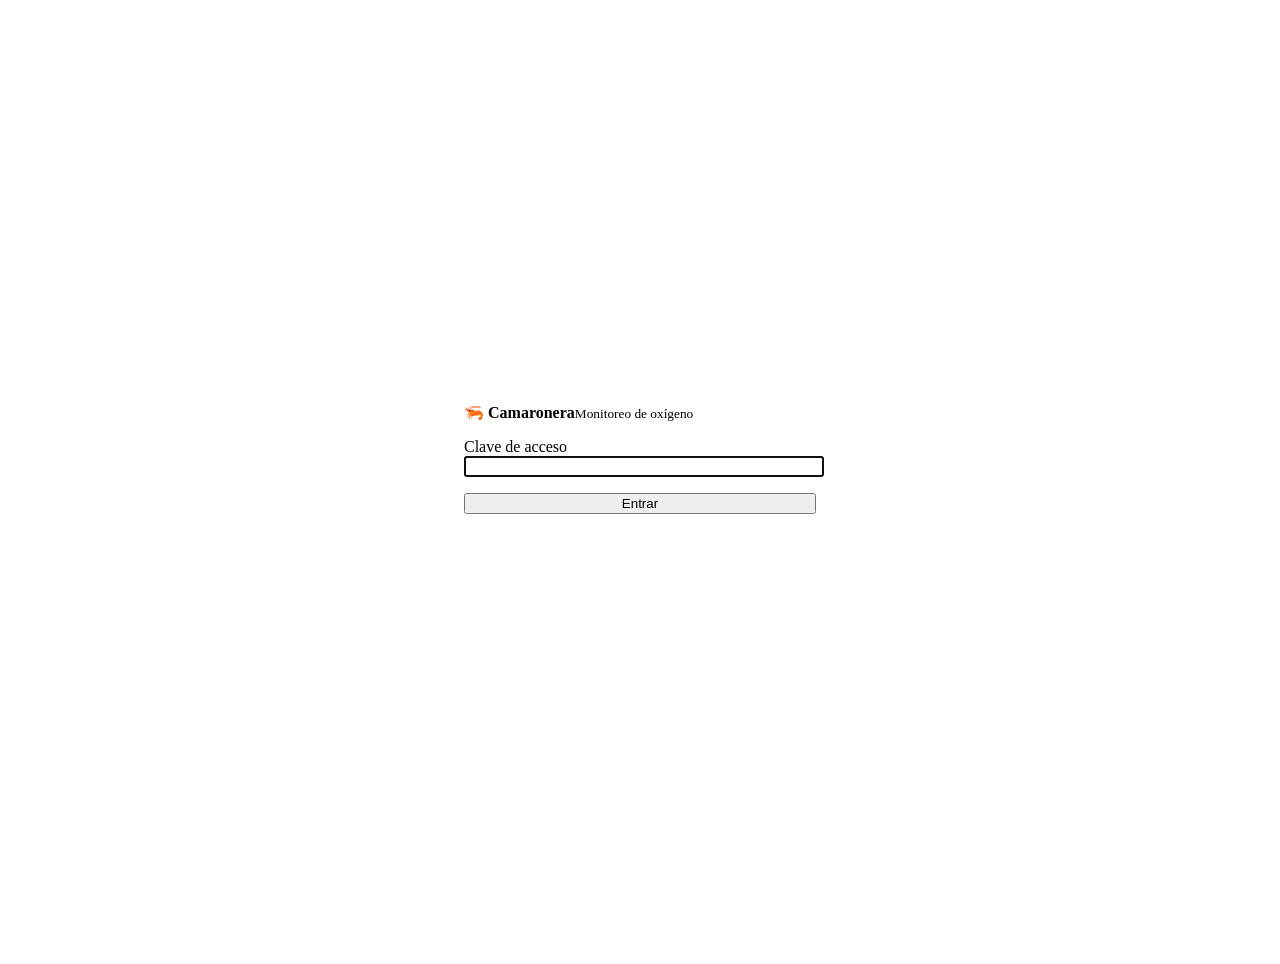
==== static/login.html @ 45f658c9 "Acceso con clave (PANEL_CLAVE): login, sesión firmada y cierre de sesión Si PANEL_CLAVE está definid" ====
<!doctype html>
<html lang="es"><head><meta charset="utf-8">
<meta name="viewport" content="width=device-width,initial-scale=1">
<title>Camaronera · Acceso</title>
<script>
  try { const t = localStorage.getItem("tema"); if (t) document.documentElement.dataset.theme = t; } catch (e) {}
</script>
<!-- CSS -->
<style>
  .acceso { min-height:100vh; display:grid; place-items:center; padding:1.5rem; }
  .acceso .caja { width:100%; max-width:22rem; display:grid; gap:1rem; padding:1.6rem 1.5rem; }
  .acceso .marca { padding:0; }
  .acceso input[type=password] { width:100%; }
</style>
</head>
<body>
<div class="acceso">
  <form class="caja formulario" id="form-login">
    <div class="marca"><span class="logo">🦐</span>
      <span><b>Camaronera</b><small>Monitoreo de oxígeno</small></span></div>
    <label>Clave de acceso
      <input type="password" id="clave" autocomplete="current-password" autofocus required></label>
    <button class="boton primario" type="submit">Entrar</button>
    <p class="mensaje error" id="login-mensaje"></p>
  </form>
</div>
<script>
  document.getElementById("form-login").addEventListener("submit", async ev => {
    ev.preventDefault();
    const msg = document.getElementById("login-mensaje");
    msg.textContent = "";
    const r = await fetch("/login", { method: "POST", headers: { "Content-Type": "application/json" },
      body: JSON.stringify({ clave: document.getElementById("clave").value }) });
    if (r.ok) { location.reload(); return; }
    msg.textContent = r.status === 401 ? "Clave incorrecta." : "No se pudo entrar. Intenta de nuevo.";
  });
</script>
</body></html>
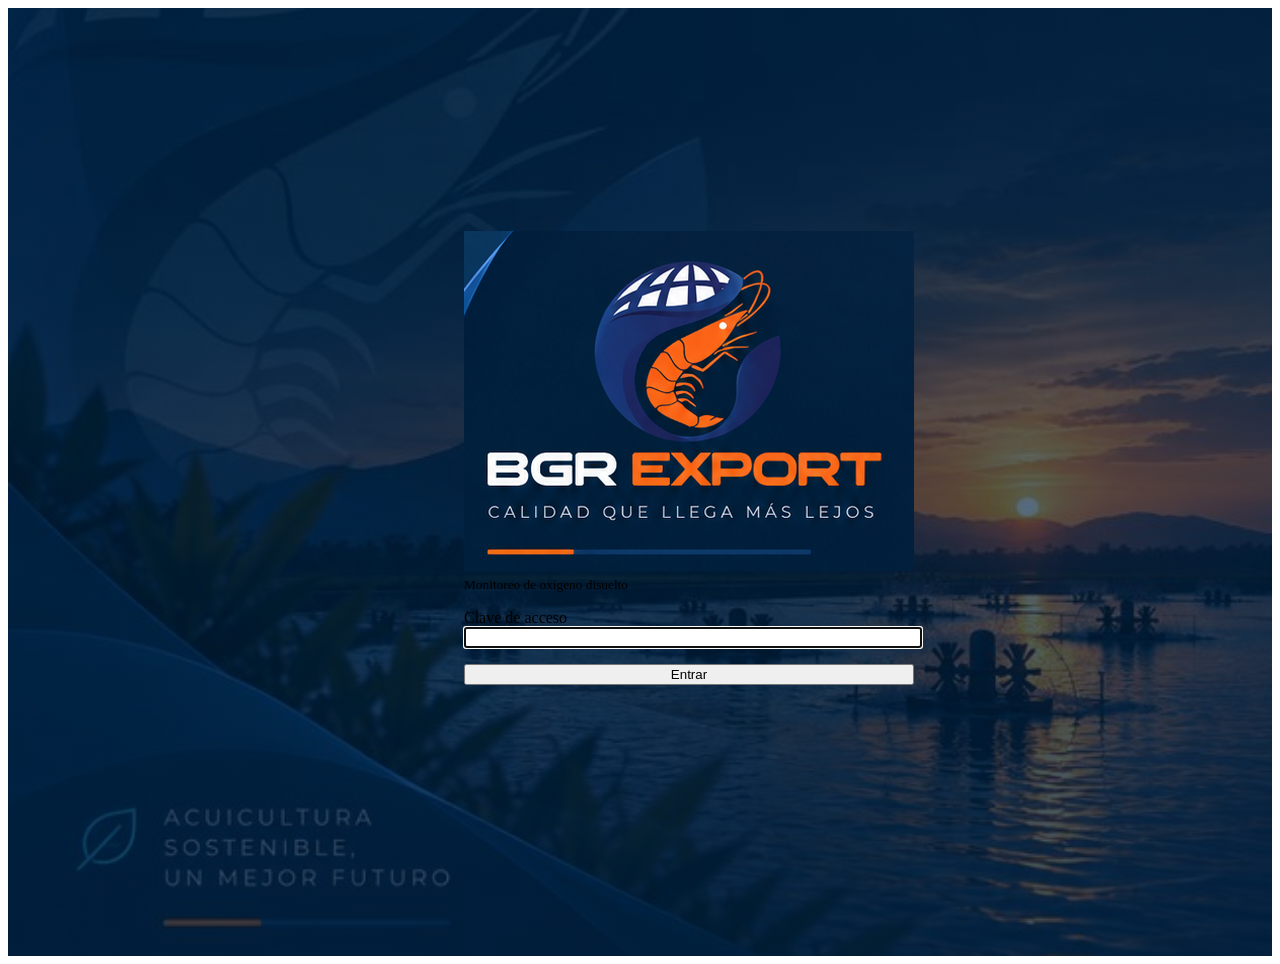
==== commit bcc16836: "Marca BGR Export: logo y foto de la finca en la barra lateral, banner en la cabecera y fondo del acc" ====
--- a/static/login.html
+++ b/static/login.html
@@ -7,17 +7,20 @@
 </script>
 <!-- CSS -->
 <style>
-  .acceso { min-height:100vh; display:grid; place-items:center; padding:1.5rem; }
-  .acceso .caja { width:100%; max-width:22rem; display:grid; gap:1rem; padding:1.6rem 1.5rem; }
+  .acceso { min-height:100vh; display:grid; place-items:center; padding:1.5rem;
+            background:linear-gradient(rgba(0,31,60,.55), rgba(0,31,60,.75)), url(/static/assets/lateral.jpg) center/cover no-repeat; }
+  .acceso .caja { width:100%; max-width:22rem; display:grid; gap:1rem; padding:1.6rem 1.5rem;
+                  background:var(--lat-fondo); color:var(--lat-tinta); border-color:rgba(255,255,255,.12); }
   .acceso .marca { padding:0; }
+  .acceso .marca small, .acceso label { color:var(--lat-tinta2); }
   .acceso input[type=password] { width:100%; }
 </style>
 </head>
 <body>
 <div class="acceso">
   <form class="caja formulario" id="form-login">
-    <div class="marca"><span class="logo">🦐</span>
-      <span><b>Camaronera</b><small>Monitoreo de oxígeno</small></span></div>
+    <div class="marca"><img class="logo-marca" src="/static/assets/logo.png" alt="BGR Export">
+      <small>Monitoreo de oxígeno disuelto</small></div>
     <label>Clave de acceso
       <input type="password" id="clave" autocomplete="current-password" autofocus required></label>
     <button class="boton primario" type="submit">Entrar</button>
